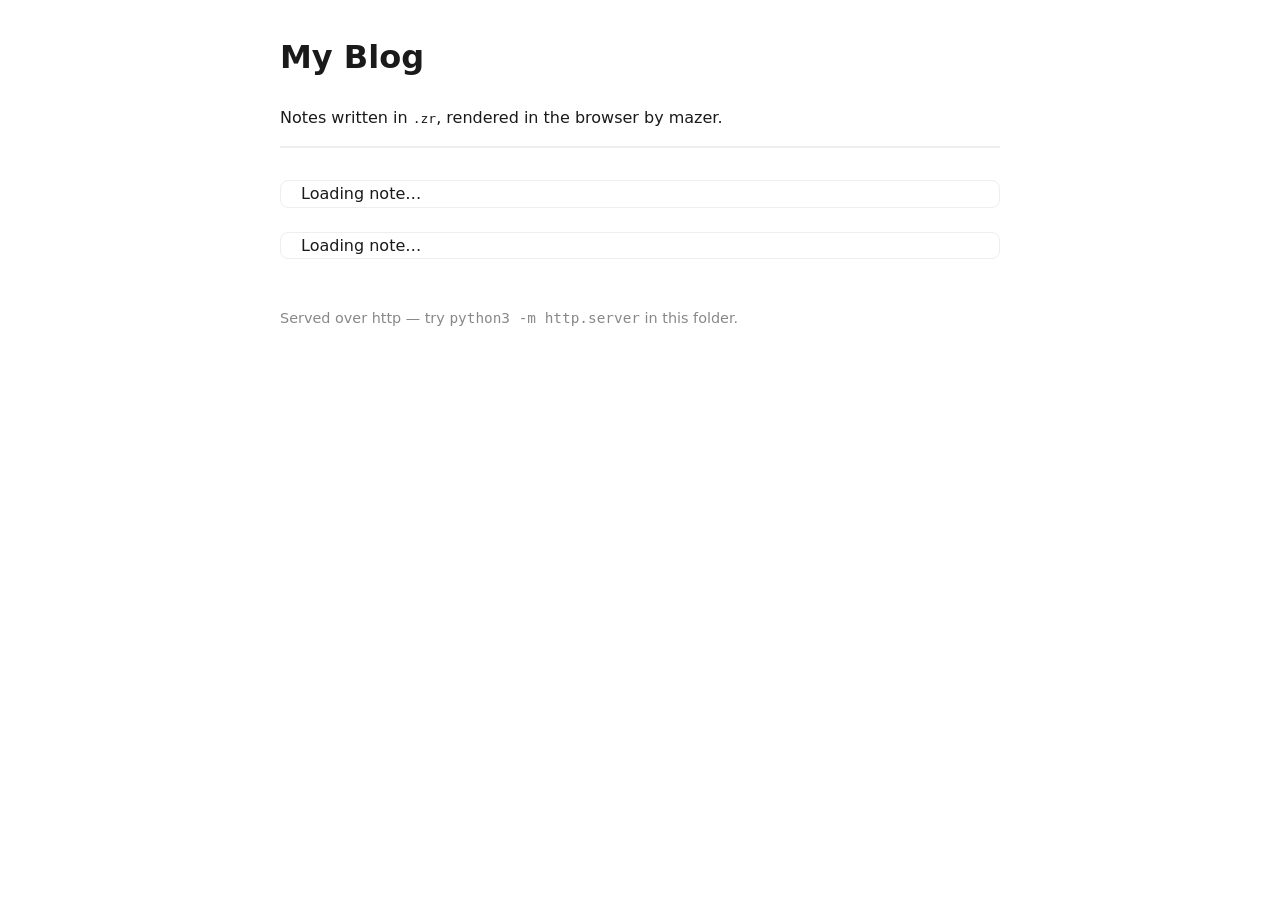
==== mazer-wasm/index.html @ 47e53bd5 "added and improved mazer-wasm target for my website usecases" ====
<!DOCTYPE html>
<html lang="en">
  <head>
    <meta charset="UTF-8" />
    <meta name="viewport" content="width=device-width, initial-scale=1.0" />
    <title>mazer wasm demo</title>
    <style>
      /* This is YOUR wrapper: your fonts, your layout, your chrome.
         mazer only fills in the content of the [data-mazer] blocks below. */
      body {
        font-family: system-ui, -apple-system, sans-serif;
        max-width: 720px;
        margin: 2rem auto;
        padding: 0 1rem;
        line-height: 1.6;
        color: #1a1a1a;
      }
      header {
        border-bottom: 2px solid #eee;
        margin-bottom: 2rem;
      }
      .note {
        border: 1px solid #eee;
        border-radius: 8px;
        padding: 0 1.25rem;
        margin: 1.5rem 0;
      }
      pre {
        background: #f6f8fa;
        padding: 0.75rem;
        border-radius: 6px;
        overflow-x: auto;
      }
      .mazer-error {
        color: #b00020;
        background: #fff0f0;
      }
      footer {
        margin-top: 3rem;
        color: #888;
        font-size: 0.9rem;
      }
    </style>
    <!-- One line wires up everything. Load the auto-loader as a module. -->
    <script type="module" src="./mazer.js"></script>
  </head>
  <body>
    <header>
      <h1>My Blog</h1>
      <p>Notes written in <code>.zr</code>, rendered in the browser by mazer.</p>
    </header>

    <main>
      <!-- Each block points at a real .zr file. The loader fetches it,
           compiles it with the wasm module, and replaces the contents. -->
      <article class="note">
        <div data-mazer="./demo/note.zr">Loading note…</div>
      </article>

      <article class="note">
        <div data-mazer="./demo/about.zr">Loading note…</div>
      </article>
    </main>

    <footer>
      <p>Served over http — try <code>python3 -m http.server</code> in this folder.</p>
    </footer>
  </body>
</html>
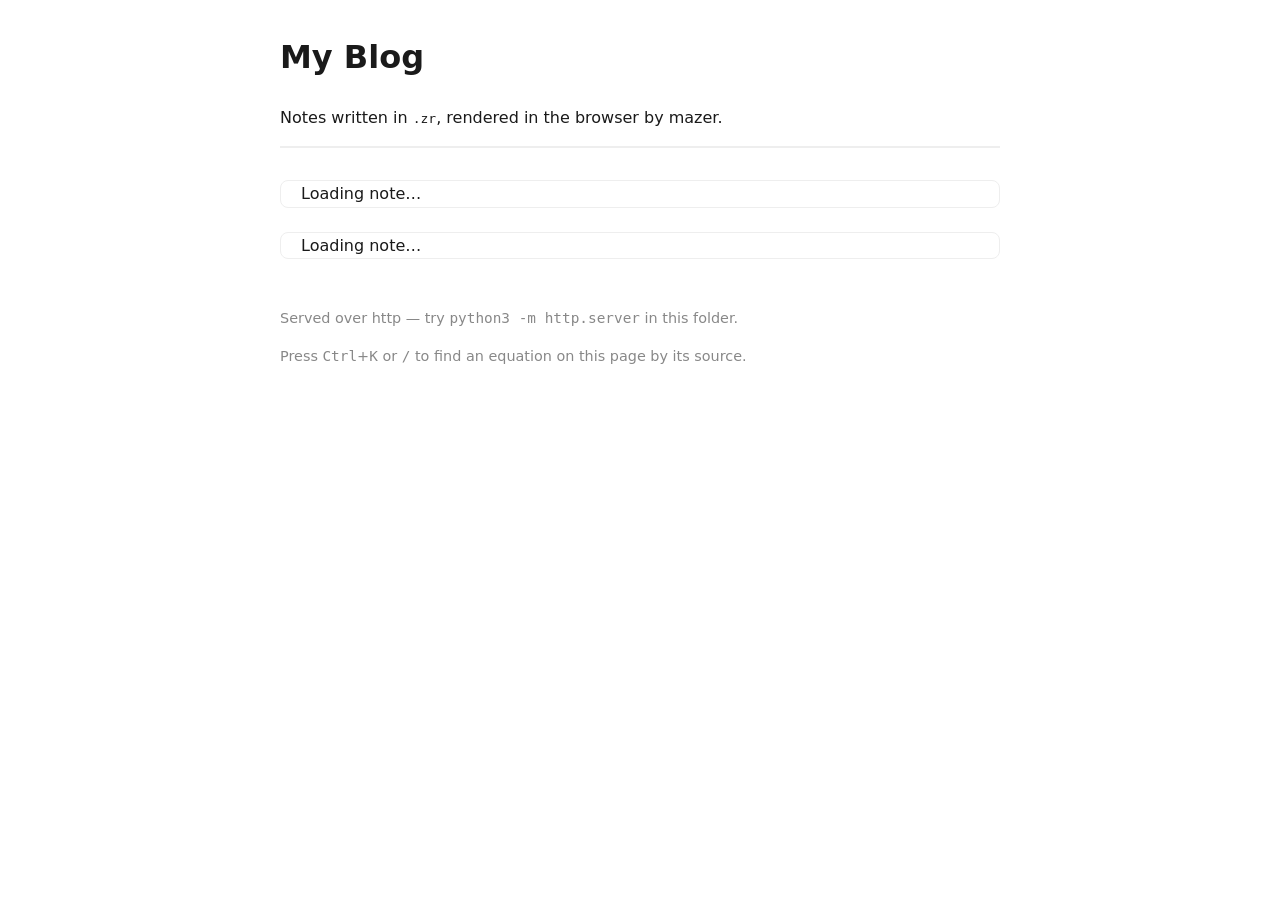
==== commit 666ee3c4: "wasm: load the equation search after rendering; make wasm/deploy copy it make wasm copies assets/maz" ====
--- a/mazer-wasm/index.html
+++ b/mazer-wasm/index.html
@@ -64,6 +64,7 @@
 
     <footer>
       <p>Served over http — try <code>python3 -m http.server</code> in this folder.</p>
+      <p>Press <kbd>Ctrl</kbd>+<kbd>K</kbd> or <kbd>/</kbd> to find an equation on this page by its source.</p>
     </footer>
   </body>
 </html>
